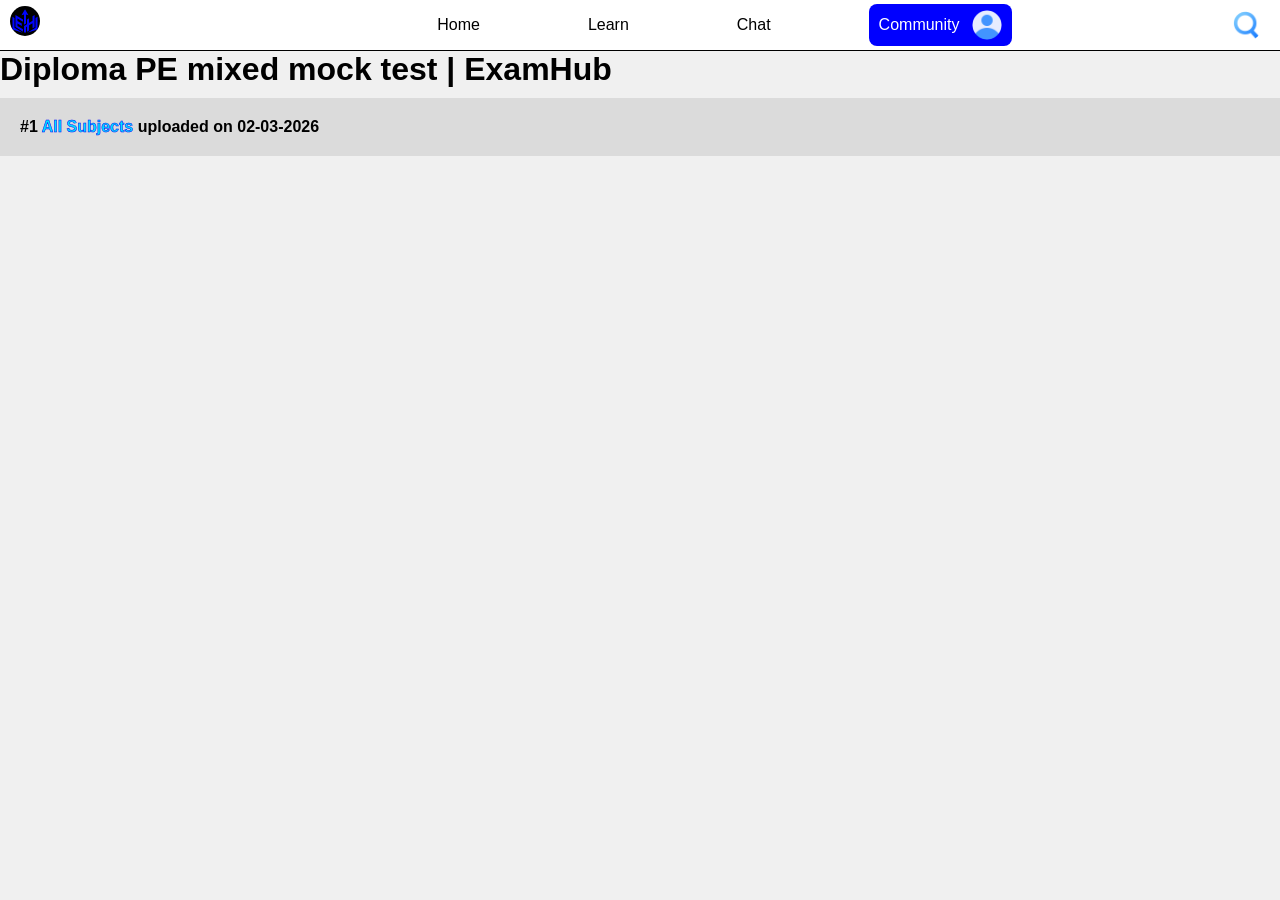
==== diploma-mixed-mock-test.html @ d7232888 "Revise HTML structure and meta information Updated the title, meta tags, and navigation structure fo" ====
<!DOCTYPE html>
<html lang="en">

<head>

    <meta charset="UTF-8">
    <meta http-equiv="X-UA-Compatible" content="IE=edge">
    <meta name="viewport" content="width=device-width, initial-scale=1.0">

    <title>Diploma PE mixed mock test | ExamHub</title>

    <meta name="description" content="Diploma PE mock test of all subjects mixed - ExamHub.">

    <meta name="author" content="Aadarsh Aaryan">
    <meta name="robots" content="index, follow">

    <!-- Canonical -->
    <link rel="canonical" href="https://examhub-site.vercel.app/DMMT.html">

    <!-- Favicon -->
    <link rel="icon" href="ExamHubLogo.svg" type="image/svg+xml">

    <!-- Theme Color -->
    <meta name="theme-color" content="#06B6D4">


    <!-- Open Graph -->

    <meta property="og:type" content="website">
    <meta property="og:title" content="ExamHub – Smart Mock Tests for Competitive Exams">
    <meta property="og:description" content="Access structured mock tests and exam preparation resources with ExamHub.">
    <meta property="og:url" content="https://examhub-site.vercel.app/DMMT.html">
    <meta property="og:image" content="https://examhub-site.vercel.app/ExamHubOG.png">

    <!-- Twitter -->
    <meta name="twitter:card" content="summary_large_image">
    <meta name="twitter:title" content="ExamHub – Smart Mock Tests">
    <meta name="twitter:description" content="Prepare smarter with structured mock tests and study tools.">
    <meta name="twitter:image" content="https://examhub-site.vercel.app/ExamHubOG.png">


    <!-- Structured Data -->
    <script type="application/ld+json">
            {
                "@context": "https://schema.org",
                "@type": "EducationalOrganization",
                "name": "ExamHub",
                "url": "https://examhub-site.vercel.app/",
                "logo": "https://examhub-site.vercel.app/ExamHubLogo.svg",
                "founder": {
    "@type": "Person",
    "name": "Aadarsh Aaryan"
  },
  "description": "ExamHub provides mock tests and structured exam preparation resources for competitive exams in India."
}
</script>
    <link rel="stylesheet" href="after-click-sub-enroll.css">
</head>

<body>
    <nav>
        <ul class="topnav">
            <li>
                <div class="menu-item">
                    <span class="bg-2">
                        <span class="icon-2">
                            <div class="logo-bg"><img class="Img-icon logo" src="ExamHubLogo.svg"></div>
                        </span>
                        <span class="text2 logoName">
                            <h1 class="mainHeading">ExamHub</h1>
                        </span>
                    </span>
                </div>
            </li>

            <li class="hideOnMobile"><a href="index.html">
                    <div class="menu-item">
                        <span class="bg">
                            <span class="text">Home</span>
                            <span class="icon"><img class="Img-icon" src="home-button.png"></span>
                        </span>
                    </div>
                </a></li>

            <li class="hideOnMobile"><a href="learn.html">
                    <div class="menu-item">
                        <span class="bg">
                            <span class="text">Learn</span>
                            <span class="icon"><img class="Img-icon" src="graduation.png"></span>
                        </span>
                    </div>
                </a></li>

            <li class="hideOnMobile"><a href="#">
                    <div class="menu-item">
                        <span class="bg">
                            <span class="text">Chat</span>
                            <span class="icon"><img class="Img-icon" src="chat.png"></span>
                        </span>
                    </div>
                </a></li>

            <li class="hideOnMobile"><a href="#">
                    <div class="profile">
                        <span class="profile-1">Community</span>
                        <span class="profile-2"><img class="Img-icon" src="user.png"></span>
                    </div>
                </a></li>
            <li>
                <input id="search-input" placeholder="search" type="text">
                <img id="search-icon" class="Img-icon Img-search-icon" src="search.png">
            </li>
        </ul>
        <ul class="bottomnav">
            <li class="bottomnavOnMobile"><a href="index.html"><img class="Img-icon" src="home-button.png"></a></li>
            <li class="bottomnavOnMobile"><a href="learn.html"><img class="Img-icon" src="graduation.png"></a></li>
            <li class="bottomnavOnMobile"><a href="#"><img class="Img-icon" src="chat.png"></a></li>
            <li class="bottomnavOnMobile"><a href="#"><img class="Img-icon" src="user.png"></a></li>
        </ul>
    </nav>
    <main>
        <h1 class="visually-hidden">Diploma PE mixed mock test | ExamHub</h1>
        <a class="hash" href="diploma-pyq-based-mixedmocktest.html">
            <div class="DMMT-C">
                <h4>#1 <span class="date">All Subjects</span> uploaded on 02-03-2026</h4>
            </div>
        </a>
    </main>
    <script src="DMMT.js" defer></script>
</body>

</html>
---- after-click-sub-enroll.css ----
* {
    margin: 0;
    padding: 0;
    box-sizing: border-box;
}


pre{
    font-family: 'Segoe UI', Tahoma, Geneva, Verdana, sans-serif;
}

body {
    min-height: 100vh;
    font-family: 'Segoe UI', Tahoma, Geneva, Verdana, sans-serif;
    overflow-x: hidden;
    background-color: #f0f0f0;
}

nav {
    background-color: #fff;
    border-bottom: 1px solid black;
    position: sticky;
    top: 0;
    z-index: 1000;
}

nav ul {
    width: 100%;
    list-style: none;
    display: flex;
    justify-content: center;
}

nav li {
    height: 50px;
}

nav .topnav a,
nav .bottomnav a {
    height: 100%;
    padding: 0 30px;
    text-decoration: none;
    display: flex;
    align-items: center;
    color: black;
}

nav .topnav li:first-child {
    margin-right: auto;
}

nav .topnav li:last-child {
    margin-left: auto;
}

nav input {
    position: fixed;
    top: 0;
    right: 0;
    height: 51px;
    width: 325px;
    font-size: 16px;
    padding: 0 50px 0 16px;
    background-color: rgb(174, 255, 0);
    z-index: 1001;
}

nav input::placeholder {
    font-size: 1rem;
    font-weight: 400;
    color: #000;
}

.bottomnav {
    background: white;
    width: 100%;
    position: fixed;
    bottom: 0;
    box-shadow: -10px 0 10px rgba(0, 0, 0, 0.1);
    backdrop-filter: blur(10px);
}

.bottomnavOnMobile {
    display: none;
}

.bg,
.bg-2 {
    display: inline-flex;
    align-items: center;
    padding: 6px 0 6px 10px;
    border-radius: 8px;
    background: transparent;
    transition: padding-right 0.35s ease;
}

.bg-2 {
    color: black;
}

.icon,
.text2 {
    margin-left: 8px;
    transform: translateX(-15px);
    opacity: 0;
    transition: all 0.35s ease;
}

.menu-item:hover .bg {
    background: blue;
    color: white;
}

.menu-item:hover .bg,
.menu-item:hover .bg-2 {
    padding-right: 32px;
}

.menu-item:hover .icon,
.menu-item:hover .text2 {
    transform: translateX(0);
    opacity: 1;
    transition-delay: 0.1s;
    margin-left: 26px;
}

.Img-icon,
.profile-2 img {
    display: block;
    margin: auto;
    height: 30px;
    width: 30px;
    border-radius: 50%;
}

.profile {
    background-color: blue;
    padding: 6px 10px;
    display: flex;
    align-items: center;
    gap: 12px;
    border-radius: 8px;
    color: white;
    cursor: pointer;
}

.Img-search-icon {
    position: absolute;
    top: 11px;
    right: 18px;
    z-index: 1002;
}

.logo-bg {
    background-color: black;
    border-radius: 50%;
    display: flex;
    align-items: center;
    height: 30px;
    width: 30px;
}

@media (max-width: 800px) {
    .hideOnMobile {
        display: none;
    }

    .bottomnavOnMobile {
        display: block;
    }

    nav .bottomnav a {
        padding: 0 25px;
    }
}

@media (max-width: 390px) {
    nav input {
        width: 100%;
    }
}

.sub-nav{
    width: 100%;
    font-size: 12px;
    padding: 8px;
}

.DMMT-C{
    background-color: #dbdbdb;
    padding: 20px;
    margin: 10px 0;
}

.date{
    color: rgb(0, 225, 255);
    -webkit-text-stroke-width: 0.5px;
    -webkit-text-stroke-color: rgb(0, 0, 255);
}

.hash{
    text-decoration: none;
    color: black;
}

body::selection{
    background-color: black;
    color: yellow;
}
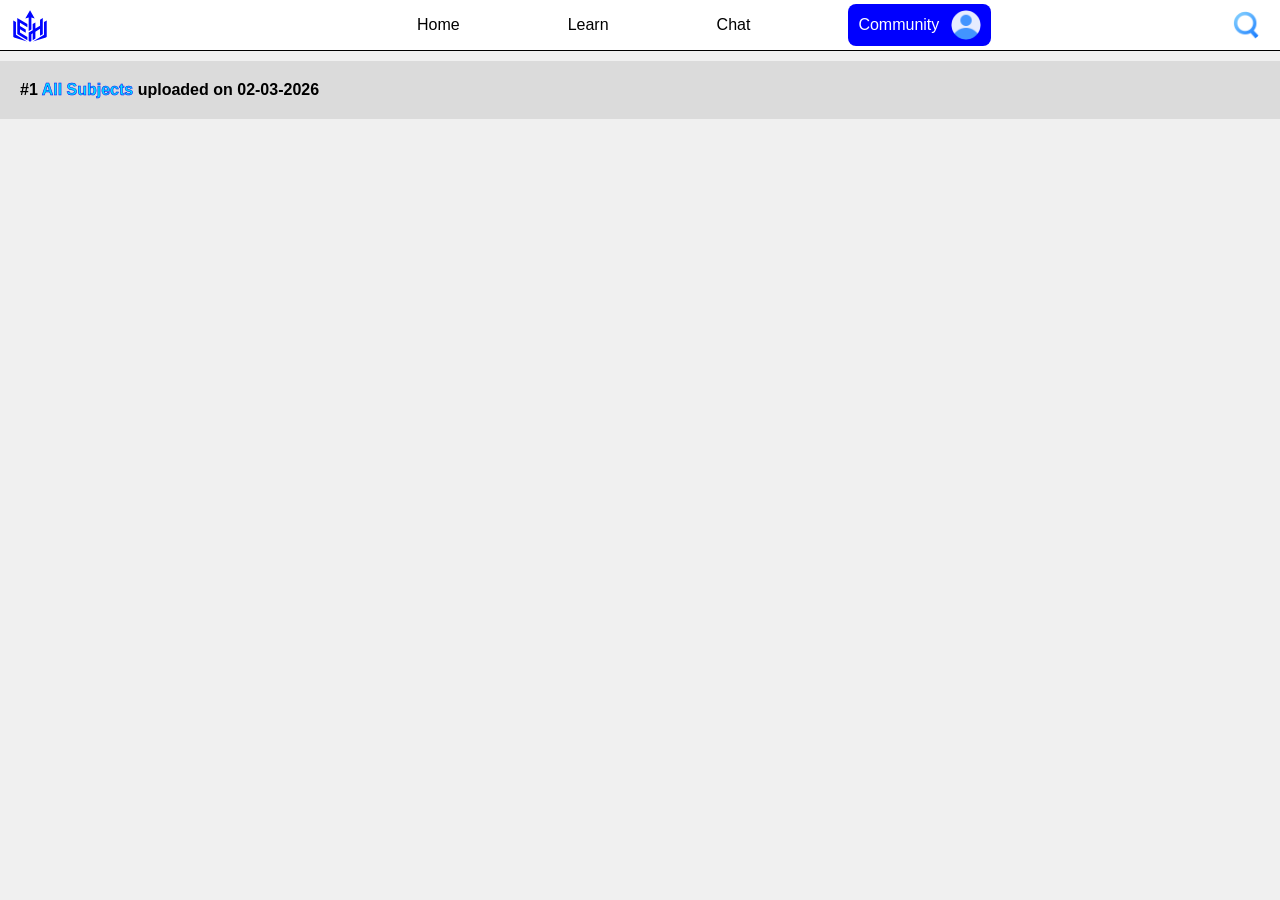
==== commit 47cd3325: "Update diploma-mixed-mock-test.html" ====
--- a/diploma-mixed-mock-test.html
+++ b/diploma-mixed-mock-test.html
@@ -2,7 +2,15 @@
 <html lang="en">
 
 <head>
+<!-- Google tag (gtag.js) -->
+<script async src="https://www.googletagmanager.com/gtag/js?id=G-7GN1C7TJ1F"></script>
+<script>
+  window.dataLayer = window.dataLayer || [];
+  function gtag(){dataLayer.push(arguments);}
+  gtag('js', new Date());
 
+  gtag('config', 'G-7GN1C7TJ1F');
+</script>
     <meta charset="UTF-8">
     <meta http-equiv="X-UA-Compatible" content="IE=edge">
     <meta name="viewport" content="width=device-width, initial-scale=1.0">
--- a/after-click-sub-enroll.css
+++ b/after-click-sub-enroll.css
@@ -152,7 +152,6 @@
 }
 
 .logo-bg {
-    background-color: black;
     border-radius: 50%;
     display: flex;
     align-items: center;
@@ -207,3 +206,25 @@
     background-color: black;
     color: yellow;
 }
+
+.logo{
+    height: 40px;
+    width: 40px;
+}
+
+.logoName{
+    margin-top: 10px;
+    color: blue;
+}
+
+.mainHeading{
+    font-size: 1rem;
+    font-weight: normal;
+    margin: 0;
+    display: inline;
+}
+
+.visually-hidden {
+  position: absolute;
+  left: -9999px;
+}
